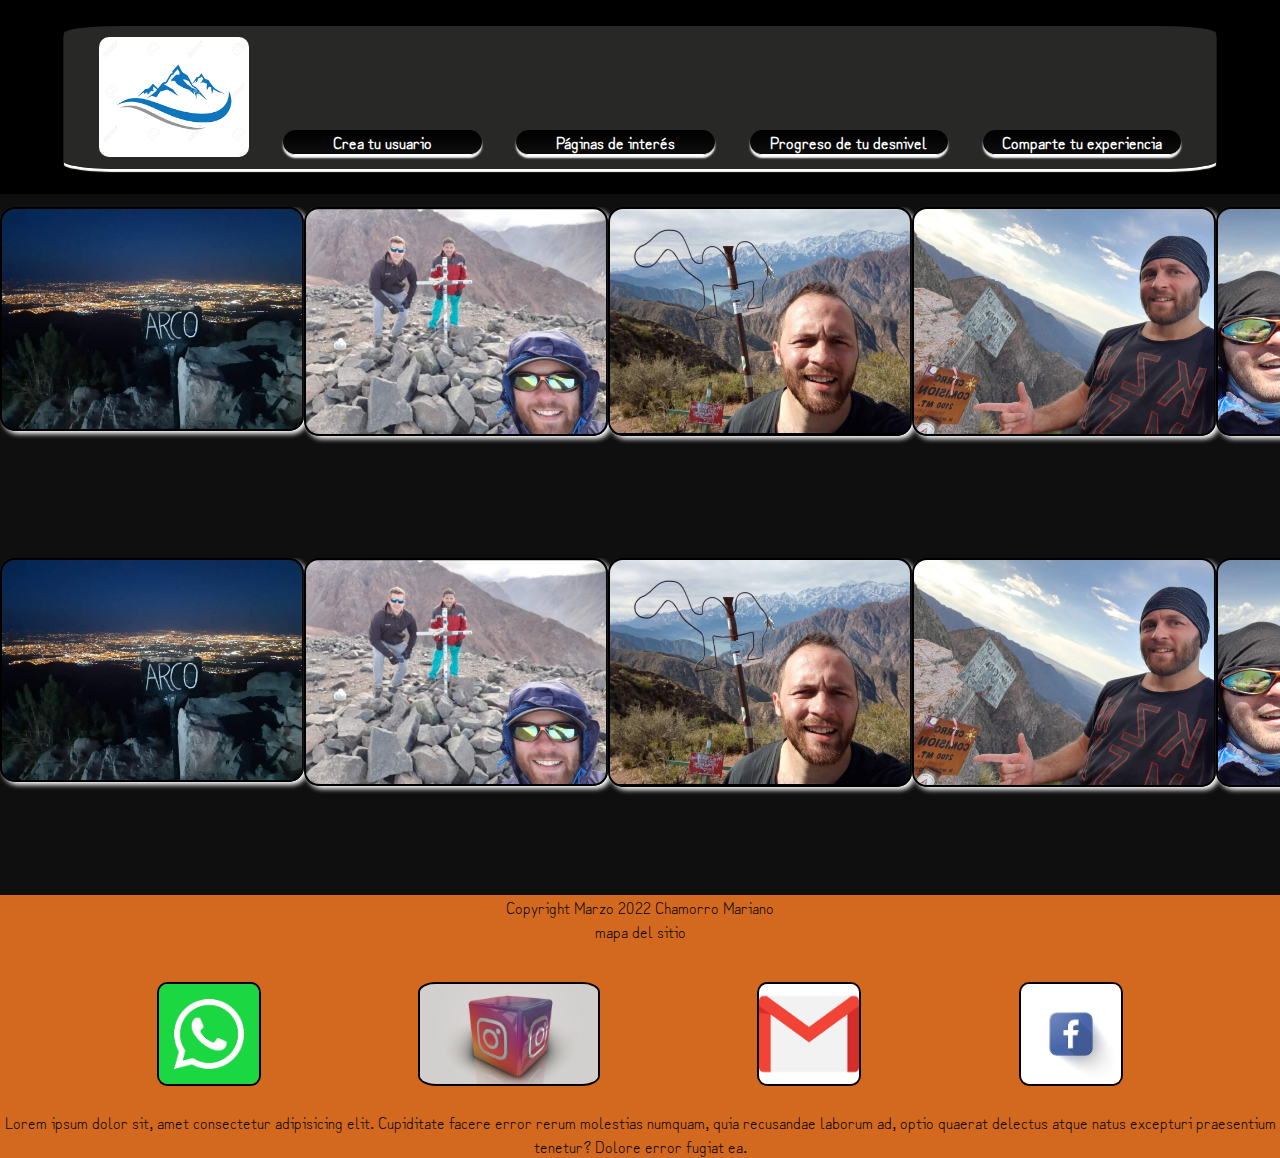
==== index.html @ 11ab4a2b "Proyectoo Desnivel" ====
<!DOCTYPE html>
<html lang="en">
<head>
    <meta charset="UTF-8">
    <meta http-equiv="X-UA-Compatible" content="IE=edge">
    <meta name="viewport" content="width=device-width, initial-scale=1.0">
    <meta name="author" content="Mariano Chamorro">
	<meta name="copyright" content="CM">
    <link rel="icon"  href="">
    <link rel="stylesheet" type="text/css" href="css/desnivel1.css">
    <link rel="stylesheet" href="./css/desnivel1.css">
    <link href="https://fonts.googleapis.com/css2?family=Mochiy+Pop+P+One&family=The+Nautigal&family=Vujahday+Script&display=swap" rel="stylesheet">
    <link href="https://fonts.googleapis.com/css2?family=Mochiy+Pop+P+One&family=The+Nautigal&family=Vujahday+Script&family=Zen+Kurenaido&display=swap" rel="stylesheet">

    <title>Proyecto Desnivel</title>
</head>
<body>
    <div class="contenedor">
        <header>

            <nav>   
                <img src="[data-uri]" alt="logo">
                <a href="./pages/pagdecontactos.html">Crea tu usuario</a>
                <a href="./pages/pagdeinteres.html">Páginas de interés</a>
                <a href="./pages/progreso.html">Progreso de tu desnivel</a>
                <a href="./pages/compartetuexp.html">Comparte tu experiencia</a>
            </nav>

        </header>


        <main class="mainindex">
            <section>
                <div class="divimagenes">
                    <img class="img1" src="./css/fotos/arco.jpg" alt="">
                    <img src="./css/fotos/arenales.jpg" alt="">
                    <img src="./css/fotos/camello.jpg" alt="">
                    <img src="./css/fotos/comision.jpg" alt="">
                    <img src="./css/fotos/maipo (2).jpg" alt="">
                    <img src="./css/fotos/glaciarmaipo.jpg" alt="">
                    <img src="./css/fotos/cumbremaipo.jpg" alt="">
                    <img src="./css/fotos/skivallecitos.jpg" alt="">
                    <img src="./css/fotos/lomasblancas.jpg" alt="">
                    <img src="./css/fotos/mirador1.jpg" alt="">
                    <img src="./css/fotos/d150cee4-749b-4e5c-bf38-d2561467c059.jpg" alt="">
                    <img src="./css/fotos/d466b3d0-6a46-4269-b705-b99985289df2.jpg" alt="">
                    <img src="./css/fotos/dbc88c5d-9c3d-4d24-b67b-03e77d7a947e.jpg" alt="">
                    <img src="./css/fotos/e8911032-d980-4a28-9cdf-0f882280b2ef.jpg" alt="">
                    <img src="./css/fotos/f48c639c-16c2-4e57-b9ef-1f842bc95574.jpg" alt="">
                </div>
            </section>
            <section>
                <div class="divimagenes1">
                    <img src="./css/fotos/arco.jpg" alt="">
                    <img src="./css/fotos/arenales.jpg" alt="">
                    <img src="./css/fotos/camello.jpg" alt="">
                    <img src="./css/fotos/comision.jpg" alt="">
                    <img src="./css/fotos/maipo (2).jpg" alt="">
                    <img src="./css/fotos/glaciarmaipo.jpg" alt="">
                    <img src="./css/fotos/cumbremaipo.jpg" alt="">
                    <img src="./css/fotos/skivallecitos.jpg" alt="">
                    <img src="./css/fotos/lomasblancas.jpg" alt="">
                    <img src="./css/fotos/mirador1.jpg" alt="">
                    <img src="./css/fotos/d150cee4-749b-4e5c-bf38-d2561467c059.jpg" alt="">
                    <img src="./css/fotos/d466b3d0-6a46-4269-b705-b99985289df2.jpg" alt="">
                    <img src="./css/fotos/dbc88c5d-9c3d-4d24-b67b-03e77d7a947e.jpg" alt="">
                    <img src="./css/fotos/e8911032-d980-4a28-9cdf-0f882280b2ef.jpg" alt="">
                    <img src="./css/fotos/f48c639c-16c2-4e57-b9ef-1f842bc95574.jpg" alt="">
            </section>
                
             </div>
        </main>
        
        <footer>
            <p>Copyright Marzo 2022 Chamorro Mariano</p>
            <p>mapa del sitio</p>
            <div class="divfooter">
                <a href="" target="_blank">
                    <img src="./css/fotos/wa.png" alt="Watsapp">
                </a>
                <a href="">
                    <img src="./css/fotos/instagram.jpg" alt="Instagram">
                </a>
                <a href="" target="_blank">
                    <img src="./css/fotos/mail.png" alt="CAM">
                </a>
                <a href="" target="_blank">
                    <img src="./css/fotos/facebook.jpg" alt="MF img">
                </a>            
            </div>
            <div class="divtextfooter">
                <p>Lorem ipsum dolor sit, amet consectetur adipisicing elit. Cupiditate facere error rerum molestias numquam, quia recusandae laborum ad, optio quaerat delectus atque natus excepturi praesentium tenetur? Dolore error fugiat ea.</p>
            </div>
            
        </footer>

    </div>
    
</body>
</html>
---- css/desnivel1.css ----
*{
    font-family: 'Zen Kurenaido', sans-serif;
    margin: 0;
    padding: 0;
}

body{
    
    font-size: 16px;
}

.contenedor{
    
    display: grid;
    grid-template-columns: repeat(4, 1fr);
    grid-template-rows: repeat(6, auto);
    grid-template-areas: 
    "header header header header"
    "header header header header"
    "main main main main"
    "main main main main"
    "main main main main"
    "footer footer footer footer";
}

header{
    grid-area: header;
    display: flex;
    flex-wrap: wrap;
    background-color: black;
    width: 100vw;
    justify-content: center;
}

header nav{
    display: flex;
    flex-flow: row;
    justify-content: center;
    align-items: end;
    margin-left: 5%;
    background-color: rgba(58, 58, 57, 0.692);
    width: 90vw;
    margin: 2%;
    border-radius: 5%;
    box-shadow: 0px 3px 1px 0 white;

}

header nav img{
    border-radius: 10px;
    display: block;
    width: 150px;
    margin-left: 3%;
    margin-top: 1%;
    margin-bottom: 1%;
    margin-right: 3%;
    align-self: center;

}
header nav a{
    width: 100vw;
    height: fit-content;
    text-decoration: none;
    border-bottom: 1px solid white ;
    box-shadow: 0px 3px 2px 0 white;
    color: white;
    font-weight: bold;
    text-align: center;
    margin-bottom: 1.2%;
    margin-right: 3%;
    border-radius: 15px;
    background-image: linear-gradient(black, rgb(14, 13, 13));
    transition: .2s;

}

header nav a:hover{
    transform: scale(1.3);
    margin-left: 1%;
}

.mainindex{
    grid-area: main;
    background-color: rgb(15, 15, 15);
    width: 100vw;
    
    

}

.mainindex .divimagenes, .divimagenes1{
    display: flex;
    flex-flow: row;
    overflow: hidden;
    margin-top: 1%;
    height: max-content;
    width: 100vw;
}

@keyframes animationimg1 {
    12.5% {transform: translate(-750px, 30px);     
        border-radius: 20px;}
    25% {transform: translate(-1500px, -10px);   
        border-radius: 30px}
    37.5% {transform: translate(-2250px, 30px);  
        border-radius: 40px}
    50% {transform: translate(-3500px, -10px); 
        border-radius: 50px}
    62.5% {transform: translate(-3250px, 30px); 
        border-radius: 20px}
    75% {transform: translate(-2750px, -10px); 
        border-radius: 15px}
    87.5% {transform: translate(-1500px, 30px); 
        border-radius: 10px}
    100% {transform: translate(0px, -10px);}
} 



.mainindex .divimagenes img{
    display: inline;  
    width: 300px;
    height: fit-content;
    background-size:auto;
    border: 2px solid black;
    box-shadow: 3px 3px 5px 0 white;
    border-radius: 15px; 
    animation-name: animationimg1;
    animation-duration: 40s;
    animation-iteration-count: infinite;
    transition-duration: .4s;
    
    
}

@keyframes animationimg2 {
    0% {transform: translate(-3600px, 30px);     
        border-radius: 20px;}
    12.5% {transform: translate(-3250px, 30px);     
        border-radius: 20px;}
    25% {transform: translate(-2750px, -10px);   
        border-radius: 30px}
    37.5% {transform: translate(-1500px, 30px);  
        border-radius: 40px}
    50% {transform: translate(0px, -10px); 
        border-radius: 50px}
    62.5% {transform: translate(-750px, 30px); 
        border-radius: 20px}
    75% {transform: translate(-1500px, -10px); 
        border-radius: 15px}
    87.5% {transform: translate(-2500px, 30px); 
        border-radius: 10px}
    100% {transform: translate(-3600px, -10px);}
} 

.mainindex .divimagenes img:hover{
    width: 500px;
}

.mainindex .divimagenes1 img{

    display: inline;  
    width: 300px;
    height: fit-content;
    background-size:auto;
    border: 2px solid black;
    box-shadow: 3px 3px 5px 0 white;
    border-radius: 15px; 
    animation-name: animationimg2;
    animation-duration: 40s;
    animation-iteration-count: infinite;
    transition-duration: .4s;
}





footer{
    grid-area: footer;
    display: flex;
    flex-flow: column;
    width: 100vw;
    height: min-content;
    background-color: chocolate;
    text-align: center;
}

.divfooter{
    display: flex;
    flex-flow: row;
    justify-content:space-evenly;
    align-items: end;
    width: 100vw;
    height: fit-content;
    
}

footer a{
    width: fit-content;
    height: min-content;
    margin-top: 3%;
    margin-bottom: 1.5%;
}

@keyframes saltaimg {
    0%{
    transform: translateY(-10px) ;
    }
    33%{
        transform: translateY(-150px) ;
    }
    66%{
        transform: translateY(-50px) ;
    }
    100%{
        transform: translateY(-0px) ;
        height: 75%;
    }
}

footer a img{
    border: 2px solid black;
    max-width: 100%;
    max-height: 100px;
    border-radius: 10%;
    animation-name: saltaimg;
    animation-duration: 1.5s;
    animation-delay: 10s;
    animation-timing-function: ease-out;
    animation-iteration-count: 3;
    
}

footer a img:hover{
    transform: scale(1.5);
}

.divtextfooter{
    width: 100vw;
}
---- css/desnivel1.css ----
*{
    font-family: 'Zen Kurenaido', sans-serif;
    margin: 0;
    padding: 0;
}

body{
    
    font-size: 16px;
}

.contenedor{
    
    display: grid;
    grid-template-columns: repeat(4, 1fr);
    grid-template-rows: repeat(6, auto);
    grid-template-areas: 
    "header header header header"
    "header header header header"
    "main main main main"
    "main main main main"
    "main main main main"
    "footer footer footer footer";
}

header{
    grid-area: header;
    display: flex;
    flex-wrap: wrap;
    background-color: black;
    width: 100vw;
    justify-content: center;
}

header nav{
    display: flex;
    flex-flow: row;
    justify-content: center;
    align-items: end;
    margin-left: 5%;
    background-color: rgba(58, 58, 57, 0.692);
    width: 90vw;
    margin: 2%;
    border-radius: 5%;
    box-shadow: 0px 3px 1px 0 white;

}

header nav img{
    border-radius: 10px;
    display: block;
    width: 150px;
    margin-left: 3%;
    margin-top: 1%;
    margin-bottom: 1%;
    margin-right: 3%;
    align-self: center;

}
header nav a{
    width: 100vw;
    height: fit-content;
    text-decoration: none;
    border-bottom: 1px solid white ;
    box-shadow: 0px 3px 2px 0 white;
    color: white;
    font-weight: bold;
    text-align: center;
    margin-bottom: 1.2%;
    margin-right: 3%;
    border-radius: 15px;
    background-image: linear-gradient(black, rgb(14, 13, 13));
    transition: .2s;

}

header nav a:hover{
    transform: scale(1.3);
    margin-left: 1%;
}

.mainindex{
    grid-area: main;
    background-color: rgb(15, 15, 15);
    width: 100vw;
    
    

}

.mainindex .divimagenes, .divimagenes1{
    display: flex;
    flex-flow: row;
    overflow: hidden;
    margin-top: 1%;
    height: max-content;
    width: 100vw;
}

@keyframes animationimg1 {
    12.5% {transform: translate(-750px, 30px);     
        border-radius: 20px;}
    25% {transform: translate(-1500px, -10px);   
        border-radius: 30px}
    37.5% {transform: translate(-2250px, 30px);  
        border-radius: 40px}
    50% {transform: translate(-3500px, -10px); 
        border-radius: 50px}
    62.5% {transform: translate(-3250px, 30px); 
        border-radius: 20px}
    75% {transform: translate(-2750px, -10px); 
        border-radius: 15px}
    87.5% {transform: translate(-1500px, 30px); 
        border-radius: 10px}
    100% {transform: translate(0px, -10px);}
} 



.mainindex .divimagenes img{
    display: inline;  
    width: 300px;
    height: fit-content;
    background-size:auto;
    border: 2px solid black;
    box-shadow: 3px 3px 5px 0 white;
    border-radius: 15px; 
    animation-name: animationimg1;
    animation-duration: 40s;
    animation-iteration-count: infinite;
    transition-duration: .4s;
    
    
}

@keyframes animationimg2 {
    0% {transform: translate(-3600px, 30px);     
        border-radius: 20px;}
    12.5% {transform: translate(-3250px, 30px);     
        border-radius: 20px;}
    25% {transform: translate(-2750px, -10px);   
        border-radius: 30px}
    37.5% {transform: translate(-1500px, 30px);  
        border-radius: 40px}
    50% {transform: translate(0px, -10px); 
        border-radius: 50px}
    62.5% {transform: translate(-750px, 30px); 
        border-radius: 20px}
    75% {transform: translate(-1500px, -10px); 
        border-radius: 15px}
    87.5% {transform: translate(-2500px, 30px); 
        border-radius: 10px}
    100% {transform: translate(-3600px, -10px);}
} 

.mainindex .divimagenes img:hover{
    width: 500px;
}

.mainindex .divimagenes1 img{

    display: inline;  
    width: 300px;
    height: fit-content;
    background-size:auto;
    border: 2px solid black;
    box-shadow: 3px 3px 5px 0 white;
    border-radius: 15px; 
    animation-name: animationimg2;
    animation-duration: 40s;
    animation-iteration-count: infinite;
    transition-duration: .4s;
}





footer{
    grid-area: footer;
    display: flex;
    flex-flow: column;
    width: 100vw;
    height: min-content;
    background-color: chocolate;
    text-align: center;
}

.divfooter{
    display: flex;
    flex-flow: row;
    justify-content:space-evenly;
    align-items: end;
    width: 100vw;
    height: fit-content;
    
}

footer a{
    width: fit-content;
    height: min-content;
    margin-top: 3%;
    margin-bottom: 1.5%;
}

@keyframes saltaimg {
    0%{
    transform: translateY(-10px) ;
    }
    33%{
        transform: translateY(-150px) ;
    }
    66%{
        transform: translateY(-50px) ;
    }
    100%{
        transform: translateY(-0px) ;
        height: 75%;
    }
}

footer a img{
    border: 2px solid black;
    max-width: 100%;
    max-height: 100px;
    border-radius: 10%;
    animation-name: saltaimg;
    animation-duration: 1.5s;
    animation-delay: 10s;
    animation-timing-function: ease-out;
    animation-iteration-count: 3;
    
}

footer a img:hover{
    transform: scale(1.5);
}

.divtextfooter{
    width: 100vw;
}
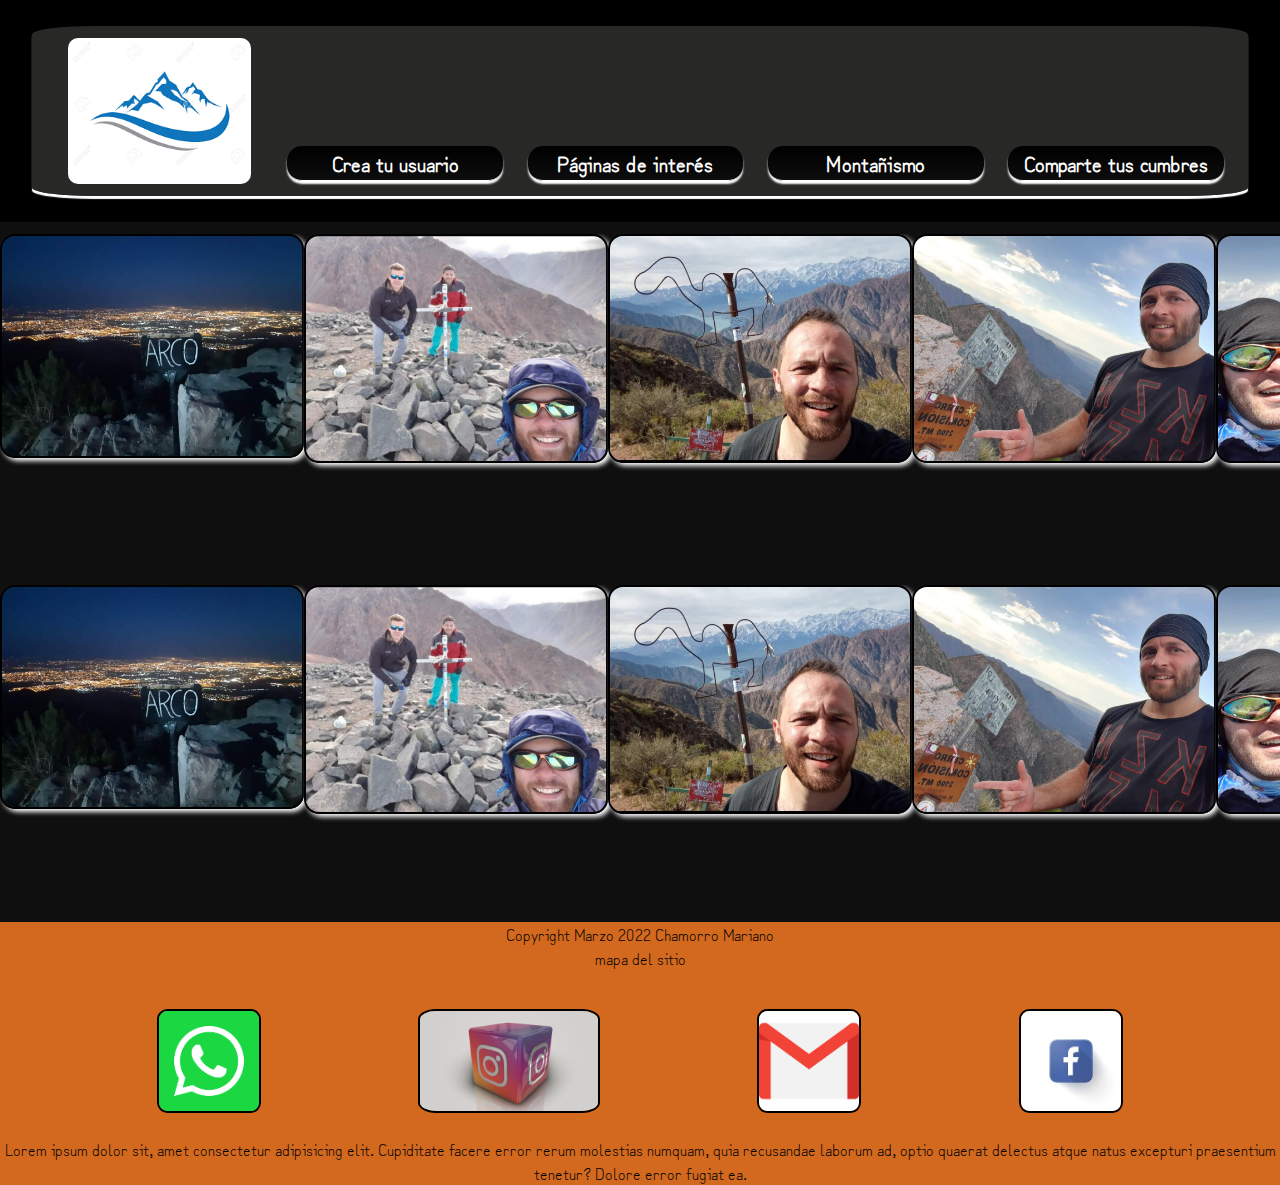
==== commit 8801032b: "Poyecto Desnivel" ====
--- a/index.html
+++ b/index.html
@@ -17,13 +17,13 @@
 <body>
     <div class="contenedor">
         <header>
-
+            
             <nav>   
                 <img src="[data-uri]" alt="logo">
                 <a href="./pages/pagdecontactos.html">Crea tu usuario</a>
                 <a href="./pages/pagdeinteres.html">Páginas de interés</a>
-                <a href="./pages/progreso.html">Progreso de tu desnivel</a>
-                <a href="./pages/compartetuexp.html">Comparte tu experiencia</a>
+                <a href="./pages/progreso.html">Montañismo</a>
+                <a href="./pages/compartetuexp.html">Comparte tus cumbres</a>
             </nav>
 
         </header>
--- a/css/desnivel1.css
+++ b/css/desnivel1.css
@@ -37,10 +37,9 @@
     flex-flow: row;
     justify-content: center;
     align-items: end;
-    margin-left: 5%;
+    margin: 2% auto 2% auto;
     background-color: rgba(58, 58, 57, 0.692);
-    width: 90vw;
-    margin: 2%;
+    width: 95vw;
     border-radius: 5%;
     box-shadow: 0px 3px 1px 0 white;
 
@@ -49,7 +48,7 @@
 header nav img{
     border-radius: 10px;
     display: block;
-    width: 150px;
+    width: 15%;
     margin-left: 3%;
     margin-top: 1%;
     margin-bottom: 1%;
@@ -65,9 +64,11 @@
     box-shadow: 0px 3px 2px 0 white;
     color: white;
     font-weight: bold;
+    font-size: 1.3em;
     text-align: center;
     margin-bottom: 1.2%;
-    margin-right: 3%;
+    margin-right: 2%;
+    padding: 2px 1px 2px 1px;
     border-radius: 15px;
     background-image: linear-gradient(black, rgb(14, 13, 13));
     transition: .2s;
@@ -75,7 +76,7 @@
 }
 
 header nav a:hover{
-    transform: scale(1.3);
+    transform: scale(1.15);
     margin-left: 1%;
 }
 
@@ -208,13 +209,13 @@
     transform: translateY(-10px) ;
     }
     33%{
-        transform: translateY(-150px) ;
+        transform: translateY(-40px) ;
     }
     66%{
-        transform: translateY(-50px) ;
+        transform: translateY(-10px) ;
     }
     100%{
-        transform: translateY(-0px) ;
+        transform: translateY(0px) ;
         height: 75%;
     }
 }
@@ -242,3 +243,18 @@
 
 
 
+@media (max-width: 1140px){
+    header nav{
+        flex-direction: column;
+        align-items: center;
+    }
+    header nav a{
+        max-width: 60vw;
+    }
+    header nav img{
+        min-width: 35%;
+    }
+    footer a img{
+        max-width: 50%;
+    }
+}--- a/css/desnivel1.css
+++ b/css/desnivel1.css
@@ -37,10 +37,9 @@
     flex-flow: row;
     justify-content: center;
     align-items: end;
-    margin-left: 5%;
+    margin: 2% auto 2% auto;
     background-color: rgba(58, 58, 57, 0.692);
-    width: 90vw;
-    margin: 2%;
+    width: 95vw;
     border-radius: 5%;
     box-shadow: 0px 3px 1px 0 white;
 
@@ -49,7 +48,7 @@
 header nav img{
     border-radius: 10px;
     display: block;
-    width: 150px;
+    width: 15%;
     margin-left: 3%;
     margin-top: 1%;
     margin-bottom: 1%;
@@ -65,9 +64,11 @@
     box-shadow: 0px 3px 2px 0 white;
     color: white;
     font-weight: bold;
+    font-size: 1.3em;
     text-align: center;
     margin-bottom: 1.2%;
-    margin-right: 3%;
+    margin-right: 2%;
+    padding: 2px 1px 2px 1px;
     border-radius: 15px;
     background-image: linear-gradient(black, rgb(14, 13, 13));
     transition: .2s;
@@ -75,7 +76,7 @@
 }
 
 header nav a:hover{
-    transform: scale(1.3);
+    transform: scale(1.15);
     margin-left: 1%;
 }
 
@@ -208,13 +209,13 @@
     transform: translateY(-10px) ;
     }
     33%{
-        transform: translateY(-150px) ;
+        transform: translateY(-40px) ;
     }
     66%{
-        transform: translateY(-50px) ;
+        transform: translateY(-10px) ;
     }
     100%{
-        transform: translateY(-0px) ;
+        transform: translateY(0px) ;
         height: 75%;
     }
 }
@@ -242,3 +243,18 @@
 
 
 
+@media (max-width: 1140px){
+    header nav{
+        flex-direction: column;
+        align-items: center;
+    }
+    header nav a{
+        max-width: 60vw;
+    }
+    header nav img{
+        min-width: 35%;
+    }
+    footer a img{
+        max-width: 50%;
+    }
+}